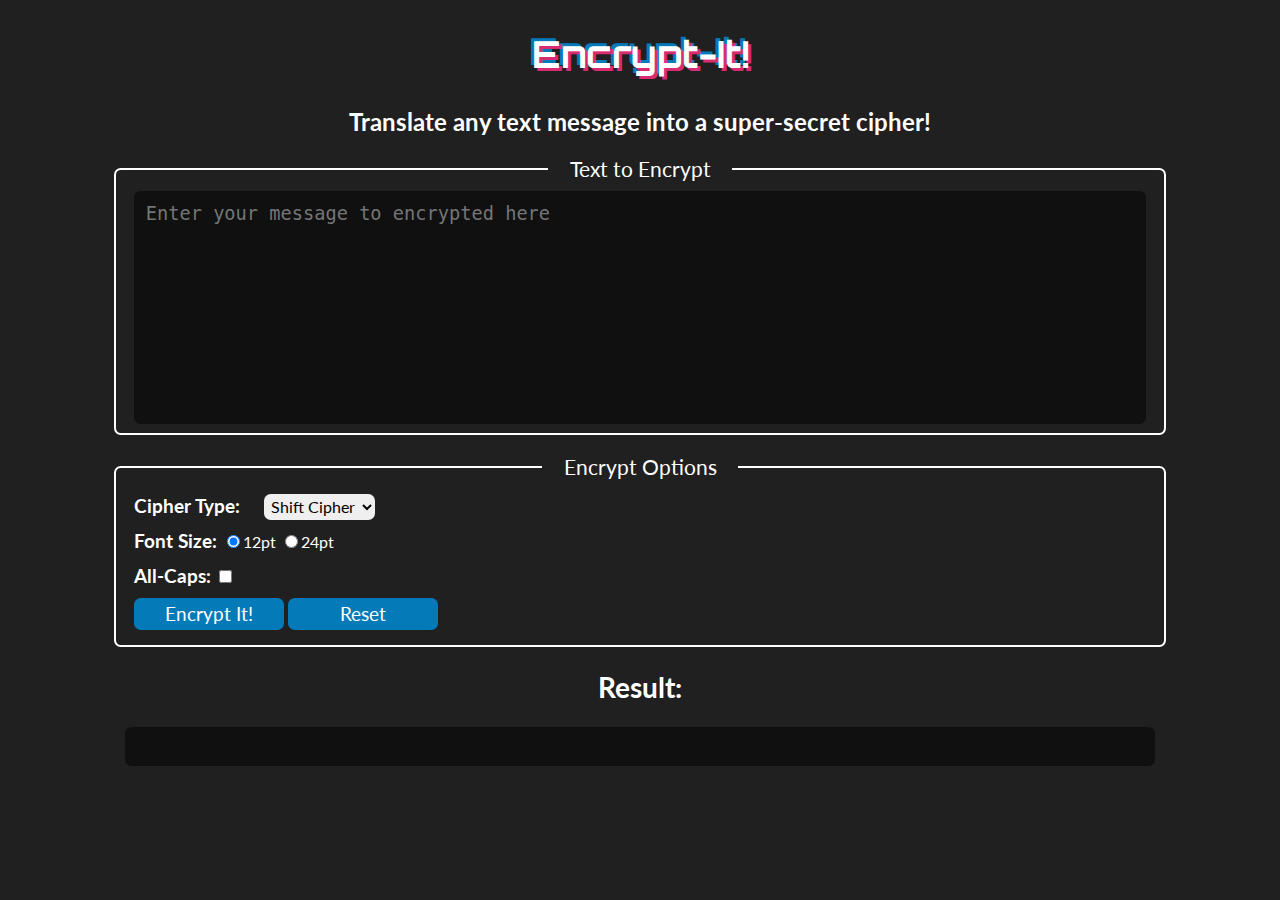
==== docs/encrypt-it.html @ dc2f969b "Assignment 5 upload" ====
<!DOCTYPE>
<html>
  <head>
    <title>Encrypt-It!</title>
    <link rel="stylesheet" href="style.css">
    <script src="encrypt-it.js"></script>
  </head>
  <body>
    <header>
      <h1>Encrypt-It!</h1>
      <h2>Translate any text message into a super-secret cipher!</h2>
    </header>
    <main>
      <fieldset>
        <legend>Text to Encrypt</legend>
        <textarea id="input-text" rows="10" cols="60" 
         placeholder="Enter your message to encrypted here"></textarea>
      </fieldset>
      <fieldset>
        <legend>Encrypt Options</legend>

        <p>
          <strong>Cipher Type: </strong>
          <select id="cipher-type">
            <option value="shift">Shift Cipher</option>
            <option value="random">Randomized</option>
          </select>
        </p>

        <p>
          <strong>Font Size: </strong>
          <label>
            <input checked type="radio" name="text-size" value="12pt">12pt</input>
          </label>
          <label>
            <input type="radio" name="text-size" value="24pt">24pt</input>
          </label>
        </p>
        
        <p>
          <label>
            <strong>All-Caps:</strong>
            <input id="all-caps" type="checkbox" name="uppercase-ouput" value="uppercase"/>
          </label>
        </p>

        <button id="encrypt-it">Encrypt It!</button>
        <button id="reset">Reset</button>
      </fieldset>

      <div id="result-area">
        <h2>Result:</h2>
        <p id="result"></p>
      </div>
    </main>
  </body>
</html>
---- docs/style.css ----
/*
 * This is the stylesheet for encrypt-it
 */

@import url('https://fonts.googleapis.com/css?family=Orbitron|Lato');

/* Typography */

body {
  background-color: #202020;
  color: white;
  font-family: "Lato", sans-serif;
}

button, select {
  font-family: "Lato", sans-serif;
}

button, textarea {
  color: white;
}

h1, h2, legend {
  text-align: center;
}

h1 {
  margin: 30px auto;
  font-size: 28pt;
  font-family: "Orbitron", sans-serif;
  /*
   * If you've never seen text-shadow, open up the Inspector and play around
   * with it a bit!
   */
  text-shadow: 3px 3px #d92b6f, -3px -3px #047ab9;
  /*
   * This here sets the header to do the animation defined by the keyframe rule
   * "glitch", and plays it for 1 second when the page loads
   */
  animation: glitch 1s;
}

legend {
  padding: 0 16pt;
  font-size: 16pt;
}

button, strong, textarea, #result-area {
  font-size: 14pt;
}

strong {
  line-height: 26pt;
}

select {
  padding: 2pt;
  margin: 0 14pt;
  font-size: 12pt;
}

/* Fieldset */

button, fieldset, select, textarea, #result {
  border-radius: 5pt;
}

fieldset {
  width: 80%;
  padding: 7pt 14pt;
  border: 1.5pt solid white;
  margin: 14pt auto;
}

textarea {
  width: 100%;
  padding: 7pt;
  border: 2px solid #101010;
  background-color: #101010;
  /*
   * Disable resize and outline (the blue-y border thing you see when you click
   * on interactive elements on a page. Never remove outline if you are not
   * implementing your own CSS for an element's focused state for
   * accessibility!)
   * Read more at:
   * https://developer.mozilla.org/en-US/docs/Web/CSS/outline#Accessibility_concerns
   */
  resize: none;
  outline: none;
  /*
   * A CSS property that changes the border-color smoothly when the textarea
   * changes state. In this case, when the text area is focused
   */
  transition: border-color 0.5s;
}

textarea:focus {
  border-color: #047ab9;
}

#result {
  width: 80%;
  padding: 7pt;
  min-height: 20px;
  margin: 0 auto;
  background-color: #101010;
}

button, select {
  border: none;
}

button {
  min-width: 150px;
  padding: 5px;
  margin: 5px 0;
  background-color: #047ab9;
  cursor: pointer;
  transition: background-color 0.2s;
}

button:hover {
  background-color: #d92b6f;
}

h2, p {
  animation: fade-in-up 0.5s;
  animation-fill-mode: both;
}

p {
  animation-delay: 0.2s;
  margin: 0;
}

/*
 * The keyframes rule defines a CSS animation. It defines what styles
 * the selected elements take on at certain times.
 */
@keyframes glitch {
  /*
   * Keyframes are defined by percentage, the length of the animation
   * is defined in the animation property, see line 42 in h1 ruleset.
   *
   * Since the length of the animation is 1s, 0% is the start time (0s)
   * 15% represents 15% of 1s (0.15s) and so on.
   */
  0% {
    /* heading is hidden at this point */
    opacity: 0;
    text-shadow: none;
  }
  15% {
    /* text-shadow starts small */
    text-shadow: 1px 1px #d92b6f, -1px -1px #047ab9;
  }
  35% {
    /* text-shadow at max expansion */
    text-shadow: 10px 10px #047ab9, -10px -10px #d92b6f;
  }
  65% {
    /* text-shadow squeeze back but over shoots */
    text-shadow: 1px 1px #d92b6f, -1px -1px #047ab9;
  }
  100% {
    /* heading is fully revealed */
    opacity: 1;
    /* text-shadow's final position*/
    text-shadow: 3px 3px #d92b6f, -3px -3px #047ab9;
  }
}

/*
 * A simpler keyframe rule, where 'from' is the same as 0%, and 'to' is the same
 * as 100%
 */
@keyframes fade-in-up {
  from {
    transform: translateY(8pt);
    opacity: 0;
  }
  to {
    transform: none;
    opacity: 1;
  }
}
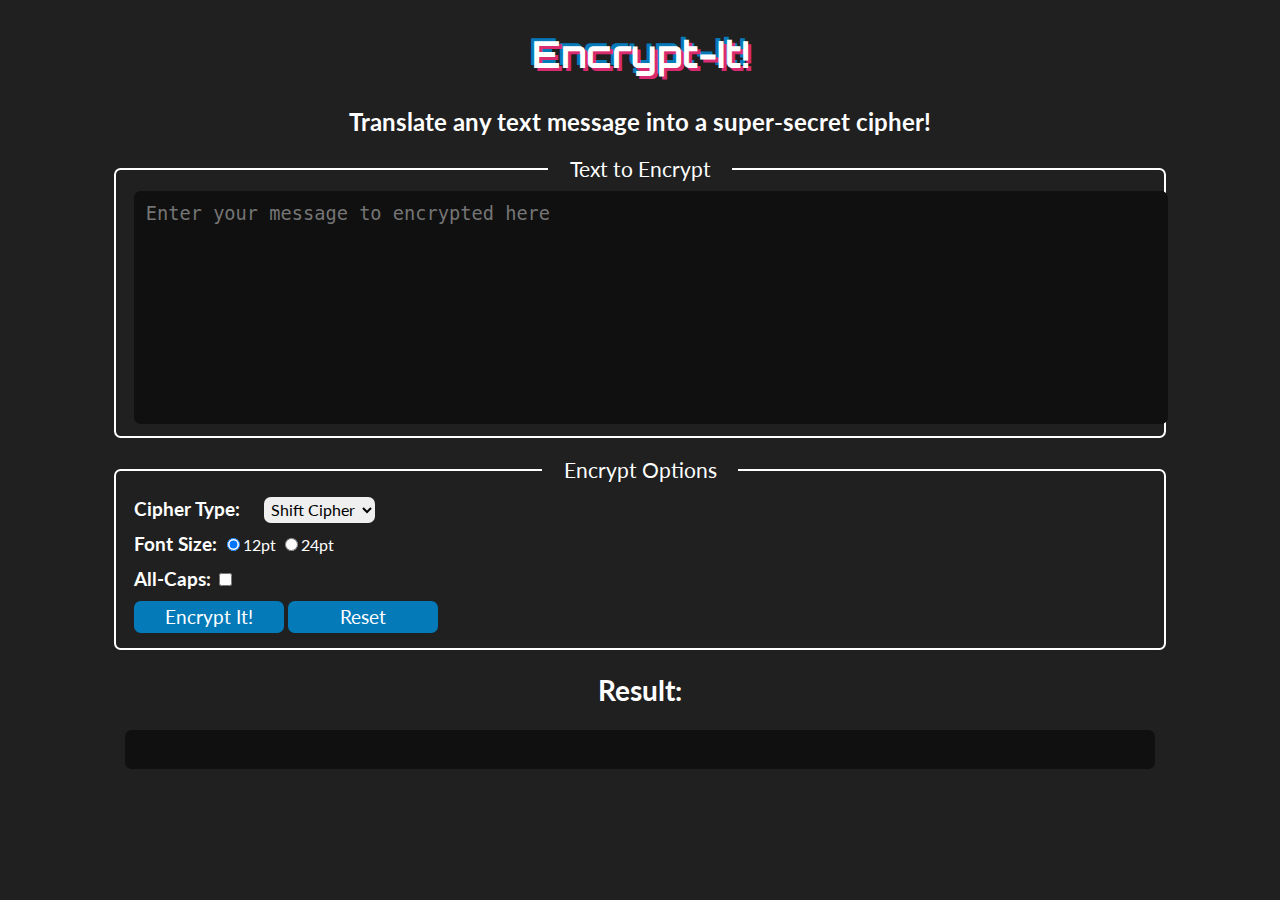
==== commit 6b5cde4c: "Updates to Encrypt-It according to HTML validator" ====
--- a/docs/encrypt-it.html
+++ b/docs/encrypt-it.html
@@ -1,6 +1,7 @@
-<!DOCTYPE>
-<html>
+<!DOCTYPE html>
+<html lang="en-US">
   <head>
+    <meta charset="utf-8">
     <title>Encrypt-It!</title>
     <link rel="stylesheet" href="style.css">
     <script src="encrypt-it.js"></script>
@@ -40,7 +41,7 @@
         <p>
           <label>
             <strong>All-Caps:</strong>
-            <input id="all-caps" type="checkbox" name="uppercase-ouput" value="uppercase"/>
+            <input id="all-caps" type="checkbox" name="uppercase-ouput" value="uppercase">
           </label>
         </p>
 
